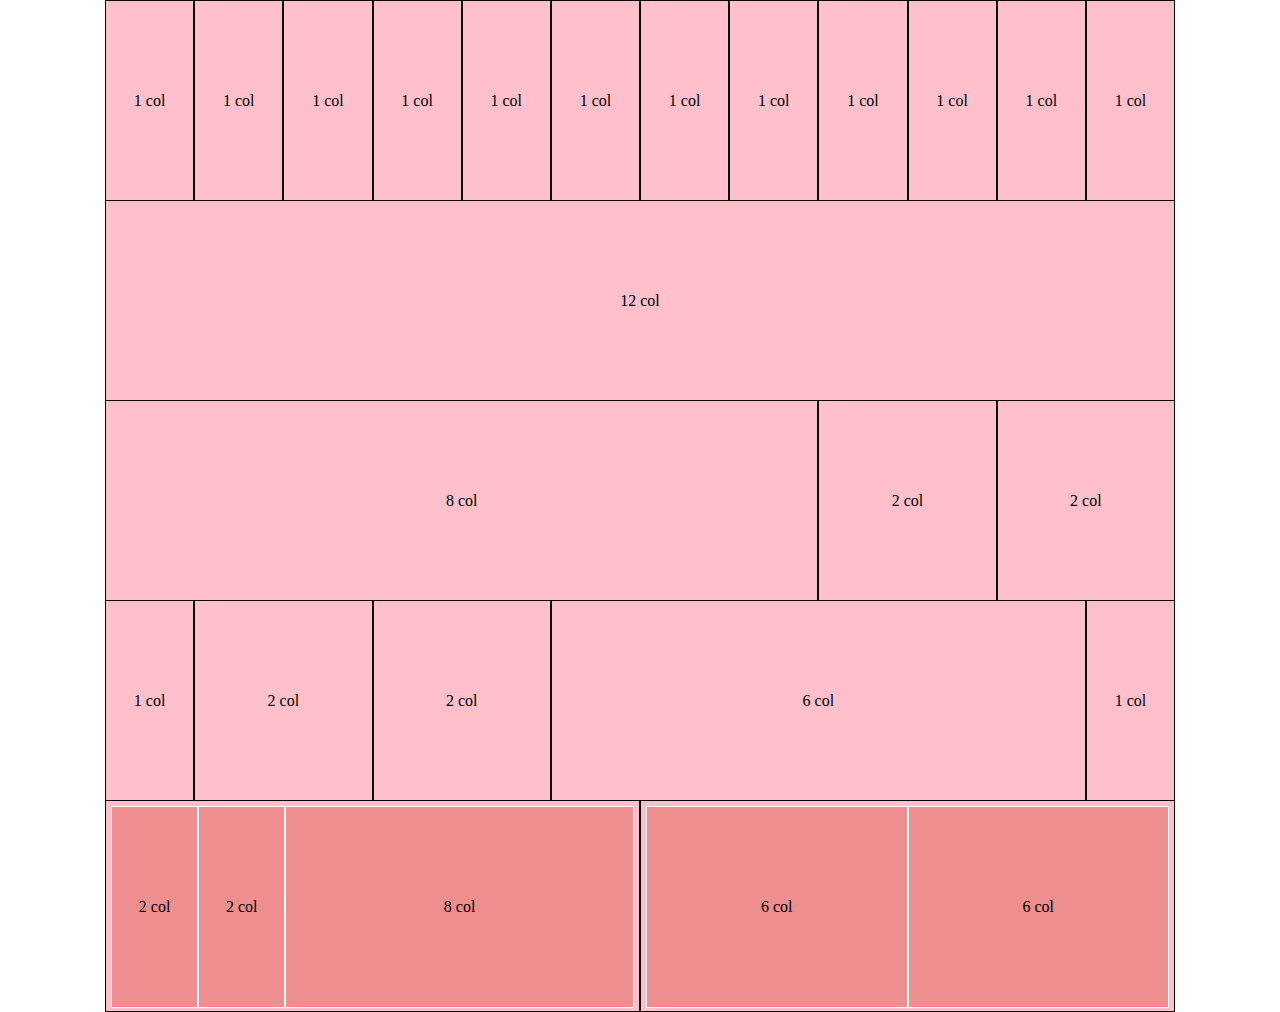
==== index.html @ f857d0db "esercizio completato" ====
<!DOCTYPE html>
<html lang="en">

<head>
    <meta charset="UTF-8">
    <meta http-equiv="X-UA-Compatible" content="IE=edge">
    <meta name="viewport" content="width=device-width, initial-scale=1.0">
    <link rel="stylesheet" href="./css/12bool.css">
    <link rel="stylesheet" href="./css/style.css">
    <title>12 col</title>
</head>

<body>
    <div class="container">
        <div class="row">
            <div class="col-xs">1 col</div>
            <div class="col-xs">1 col</div>
            <div class="col-xs">1 col</div>
            <div class="col-xs">1 col</div>
            <div class="col-xs">1 col</div>
            <div class="col-xs">1 col</div>
            <div class="col-xs">1 col</div>
            <div class="col-xs">1 col</div>
            <div class="col-xs">1 col</div>
            <div class="col-xs">1 col</div>
            <div class="col-xs">1 col</div>
            <div class="col-xs">1 col</div>
        </div>

        <div class="row">
            <div class="col-xs-12">12 col</div>
        </div>

        <div class="row">
            <div class="col-xs-8">8 col</div>
            <div class="col-xs">2 col</div>
            <div class="col-xs">2 col</div>
        </div>

        <div class="row">
            <div class="col-xs">1 col</div>
            <div class="col-xs-2">2 col</div>
            <div class="col-xs-2">2 col</div>
            <div class="col-xs-6">6 col</div>
            <div class="col-xs">1 col</div>
        </div>

        <div class="row">
            <div class="col-xs">
                <div class="row">
                    <div class="col-xs-2">2 col</div>
                    <div class="col-xs-2">2 col</div>
                    <div class="col-xs-8">8 col</div>
                </div>
            </div>

            <div class="col-xs">
                <div class="row">
                    <div class="col-xs-6">6 col</div>
                    <div class="col-xs-6">6 col</div>
                </div>
            </div>


        </div>



    </div>

</body>

</html>
---- css/12bool.css ----
* {
    margin: 0;
    padding: 0;
    box-sizing: border-box;
}

.container-fluid {
    width: 100%;
    max-width: 100%;
}

.container {
    width: 1070px;
    max-width: 100%;
    margin: 0 auto;
}

.row {
    display: flex;
    flex-direction: row;
    flex-wrap: wrap;
}

[class*="col-"] {
    flex: 0 0 auto;
}

.col,
.col-xs {
    flex-grow: 1;
    flex-basis: 0;
    max-width: 100%;
}

.col-xs-1 {
    flex-basis: calc((100% / 12) * 1);
    max-width: calc((100% / 12) * 1);
}

.col-xs-2 {
    flex-basis: calc((100% / 12) * 2);
    max-width: calc((100% / 12) * 2);
}

.col-xs-3 {
    flex-basis: calc((100% / 12) * 3);
    max-width: calc((100% / 12) * 3);
}

.col-xs-4 {
    flex-basis: calc((100% / 12) * 4);
    max-width: calc((100% / 12) * 4);
}

.col-xs-5 {
    flex-basis: calc((100% / 12) * 5);
    max-width: calc((100% / 12) * 5);
}

.col-xs-6 {
    flex-basis: calc((100% / 12) * 6);
    max-width: calc((100% / 12) * 6);
}

.col-xs-7 {
    flex-basis: calc((100% / 12) * 7);
    max-width: calc((100% / 12) * 7);
}

.col-xs-8 {
    flex-basis: calc((100% / 12) * 8);
    max-width: calc((100% / 12) * 8);
}

.col-xs-9 {
    flex-basis: calc((100% / 12) * 9);
    max-width: calc((100% / 12) * 9);
}

.col-xs-10 {
    flex-basis: calc((100% / 12) * 10);
    max-width: calc((100% / 12) * 10);
}

.col-xs-11 {
    flex-basis: calc((100% / 12) * 11);
    max-width: calc((100% / 12) * 11);
}

.col-xs-12 {
    flex-basis: calc((100% / 12) * 12);
    max-width: calc((100% / 12) * 12);
}

.col-xs-offset-1 {
    margin-left: calc((100% / 12) * 1);
}

.col-xs-offset-2 {
    margin-left: calc((100% / 12) * 2);
}

.col-xs-offset-3 {
    margin-left: calc((100% / 12) * 3);
}

.col-xs-offset-4 {
    margin-left: calc((100% / 12) * 4);
}

.col-xs-offset-5 {
    margin-left: calc((100% / 12) * 5);
}

.col-xs-offset-6 {
    margin-left: calc((100% / 12) * 6);
}

.col-xs-offset-7 {
    margin-left: calc((100% / 12) * 7);
}

.col-xs-offset-8 {
    margin-left: calc((100% / 12) * 8);
}

.col-xs-offset-9 {
    margin-left: calc((100% / 12) * 9);
}

.col-xs-offset-10 {
    margin-left: calc((100% / 12) * 10);
}

.col-xs-offset-11 {
    margin-left: calc((100% / 12) * 11);
}

@media only screen and (min-width: 576px) {
    .col-sm {
        flex-grow: 1;
        flex-basis: 0;
        max-width: 100%;
    }
    .col-sm-1 {
        flex-basis: calc((100% / 12) * 1);
        max-width: calc((100% / 12) * 1);
    }
    .col-sm-2 {
        flex-basis: calc((100% / 12) * 2);
        max-width: calc((100% / 12) * 2);
    }
    .col-sm-3 {
        flex-basis: calc((100% / 12) * 3);
        max-width: calc((100% / 12) * 3);
    }
    .col-sm-4 {
        flex-basis: calc((100% / 12) * 4);
        max-width: calc((100% / 12) * 4);
    }
    .col-sm-5 {
        flex-basis: calc((100% / 12) * 5);
        max-width: calc((100% / 12) * 5);
    }
    .col-sm-6 {
        flex-basis: calc((100% / 12) * 6);
        max-width: calc((100% / 12) * 6);
    }
    .col-sm-7 {
        flex-basis: calc((100% / 12) * 7);
        max-width: calc((100% / 12) * 7);
    }
    .col-sm-8 {
        flex-basis: calc((100% / 12) * 8);
        max-width: calc((100% / 12) * 8);
    }
    .col-sm-9 {
        flex-basis: calc((100% / 12) * 9);
        max-width: calc((100% / 12) * 9);
    }
    .col-sm-10 {
        flex-basis: calc((100% / 12) * 10);
        max-width: calc((100% / 12) * 10);
    }
    .col-sm-11 {
        flex-basis: calc((100% / 12) * 11);
        max-width: calc((100% / 12) * 11);
    }
    .col-sm-12 {
        flex-basis: calc((100% / 12) * 12);
        max-width: calc((100% / 12) * 12);
    }
    .col-sm-offset-0 {
        margin-left: 0;
    }
    .col-sm-offset-1 {
        margin-left: calc((100% / 12) * 1);
    }
    .col-sm-offset-2 {
        margin-left: calc((100% / 12) * 2);
    }
    .col-sm-offset-3 {
        margin-left: calc((100% / 12) * 3);
    }
    .col-sm-offset-4 {
        margin-left: calc((100% / 12) * 4);
    }
    .col-sm-offset-5 {
        margin-left: calc((100% / 12) * 5);
    }
    .col-sm-offset-6 {
        margin-left: calc((100% / 12) * 6);
    }
    .col-sm-offset-7 {
        margin-left: calc((100% / 12) * 7);
    }
    .col-sm-offset-8 {
        margin-left: calc((100% / 12) * 8);
    }
    .col-sm-offset-9 {
        margin-left: calc((100% / 12) * 9);
    }
    .col-sm-offset-10 {
        margin-left: calc((100% / 12) * 10);
    }
    .col-sm-offset-11 {
        margin-left: calc((100% / 12) * 11);
    }
}

@media only screen and (min-width: 768px) {
    /* 12 System */
    .col-md {
        flex-grow: 1;
        flex-basis: 0;
        max-width: 100%;
    }
    .col-md-1 {
        flex-basis: calc((100% / 12) * 1);
        max-width: calc((100% / 12) * 1);
    }
    .col-md-2 {
        flex-basis: calc((100% / 12) * 2);
        max-width: calc((100% / 12) * 2);
    }
    .col-md-3 {
        flex-basis: calc((100% / 12) * 3);
        max-width: calc((100% / 12) * 3);
    }
    .col-md-4 {
        flex-basis: calc((100% / 12) * 4);
        max-width: calc((100% / 12) * 4);
    }
    .col-md-5 {
        flex-basis: calc((100% / 12) * 5);
        max-width: calc((100% / 12) * 5);
    }
    .col-md-6 {
        flex-basis: calc((100% / 12) * 6);
        max-width: calc((100% / 12) * 6);
    }
    .col-md-7 {
        flex-basis: calc((100% / 12) * 7);
        max-width: calc((100% / 12) * 7);
    }
    .col-md-8 {
        flex-basis: calc((100% / 12) * 8);
        max-width: calc((100% / 12) * 8);
    }
    .col-md-9 {
        flex-basis: calc((100% / 12) * 9);
        max-width: calc((100% / 12) * 9);
    }
    .col-md-10 {
        flex-basis: calc((100% / 12) * 10);
        max-width: calc((100% / 12) * 10);
    }
    .col-md-11 {
        flex-basis: calc((100% / 12) * 11);
        max-width: calc((100% / 12) * 11);
    }
    .col-md-12 {
        flex-basis: calc((100% / 12) * 12);
        max-width: calc((100% / 12) * 12);
    }
    .col-md-offset-0 {
        margin-left: 0;
    }
    .col-md-offset-1 {
        margin-left: calc((100% / 12) * 1);
    }
    .col-md-offset-2 {
        margin-left: calc((100% / 12) * 2);
    }
    .col-md-offset-3 {
        margin-left: calc((100% / 12) * 3);
    }
    .col-md-offset-4 {
        margin-left: calc((100% / 12) * 4);
    }
    .col-md-offset-5 {
        margin-left: calc((100% / 12) * 5);
    }
    .col-md-offset-6 {
        margin-left: calc((100% / 12) * 6);
    }
    .col-md-offset-7 {
        margin-left: calc((100% / 12) * 7);
    }
    .col-md-offset-8 {
        margin-left: calc((100% / 12) * 8);
    }
    .col-md-offset-9 {
        margin-left: calc((100% / 12) * 9);
    }
    .col-md-offset-10 {
        margin-left: calc((100% / 12) * 10);
    }
    .col-md-offset-11 {
        margin-left: calc((100% / 12) * 11);
    }
}

@media only screen and (min-width: 992px) {
    /* 12 System */
    .col-lg {
        flex-grow: 1;
        flex-basis: 0;
        max-width: 100%;
    }
    .col-lg-1 {
        flex-basis: calc((100% / 12) * 1);
        max-width: calc((100% / 12) * 1);
    }
    .col-lg-2 {
        flex-basis: calc((100% / 12) * 2);
        max-width: calc((100% / 12) * 2);
    }
    .col-lg-3 {
        flex-basis: calc((100% / 12) * 3);
        max-width: calc((100% / 12) * 3);
    }
    .col-lg-4 {
        flex-basis: calc((100% / 12) * 4);
        max-width: calc((100% / 12) * 4);
    }
    .col-lg-5 {
        flex-basis: calc((100% / 12) * 5);
        max-width: calc((100% / 12) * 5);
    }
    .col-lg-6 {
        flex-basis: calc((100% / 12) * 6);
        max-width: calc((100% / 12) * 6);
    }
    .col-lg-7 {
        flex-basis: calc((100% / 12) * 7);
        max-width: calc((100% / 12) * 7);
    }
    .col-lg-8 {
        flex-basis: calc((100% / 12) * 8);
        max-width: calc((100% / 12) * 8);
    }
    .col-lg-9 {
        flex-basis: calc((100% / 12) * 9);
        max-width: calc((100% / 12) * 9);
    }
    .col-lg-10 {
        flex-basis: calc((100% / 12) * 10);
        max-width: calc((100% / 12) * 10);
    }
    .col-lg-11 {
        flex-basis: calc((100% / 12) * 11);
        max-width: calc((100% / 12) * 11);
    }
    .col-lg-12 {
        flex-basis: calc((100% / 12) * 12);
        max-width: calc((100% / 12) * 12);
    }
    .col-lg-offset-0 {
        margin-left: 0;
    }
    .col-lg-offset-1 {
        margin-left: calc((100% / 12) * 1);
    }
    .col-lg-offset-2 {
        margin-left: calc((100% / 12) * 2);
    }
    .col-lg-offset-3 {
        margin-left: calc((100% / 12) * 3);
    }
    .col-lg-offset-4 {
        margin-left: calc((100% / 12) * 4);
    }
    .col-lg-offset-5 {
        margin-left: calc((100% / 12) * 5);
    }
    .col-lg-offset-6 {
        margin-left: calc((100% / 12) * 6);
    }
    .col-lg-offset-7 {
        margin-left: calc((100% / 12) * 7);
    }
    .col-lg-offset-8 {
        margin-left: calc((100% / 12) * 8);
    }
    .col-lg-offset-9 {
        margin-left: calc((100% / 12) * 9);
    }
    .col-lg-offset-10 {
        margin-left: calc((100% / 12) * 10);
    }
    .col-lg-offset-11 {
        margin-left: calc((100% / 12) * 11);
    }
}
---- css/style.css ----
[class*="col"] {
    background-color: pink;
    border: 1px solid black;
    text-align: center;
    line-height: 200px;
}

.row {
    height: 200px;
}

[class*="col"]>.row>[class*="col"] {
    border: none;
    background-color: rgb(238, 142, 142);
    border: 1px solid white;
}

.container .row:last-child .col-xs {
    padding: 5px;
}
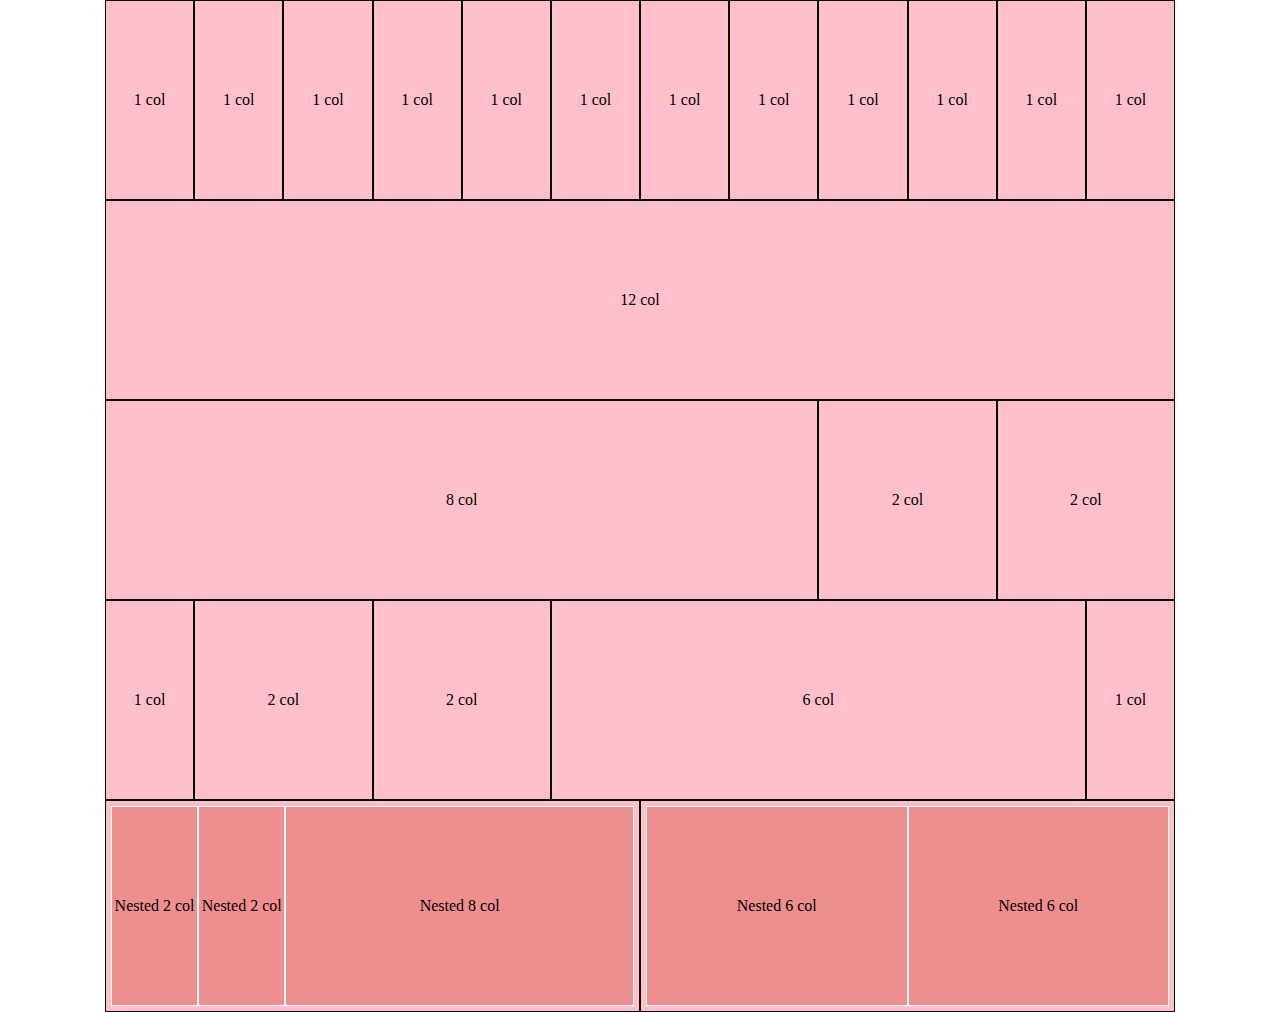
==== commit 92a72cc5: "esercizio corretto" ====
--- a/index.html
+++ b/index.html
@@ -48,16 +48,16 @@
         <div class="row">
             <div class="col-xs">
                 <div class="row">
-                    <div class="col-xs-2">2 col</div>
-                    <div class="col-xs-2">2 col</div>
-                    <div class="col-xs-8">8 col</div>
+                    <div class="col-xs-2">Nested 2 col</div>
+                    <div class="col-xs-2">Nested 2 col</div>
+                    <div class="col-xs-8">Nested 8 col</div>
                 </div>
             </div>
 
             <div class="col-xs">
                 <div class="row">
-                    <div class="col-xs-6">6 col</div>
-                    <div class="col-xs-6">6 col</div>
+                    <div class="col-xs-6">Nested 6 col</div>
+                    <div class="col-xs-6">Nested 6 col</div>
                 </div>
             </div>
 
--- a/css/style.css
+++ b/css/style.css
@@ -1,8 +1,9 @@
 [class*="col"] {
     background-color: pink;
     border: 1px solid black;
-    text-align: center;
-    line-height: 200px;
+    display: flex;
+    align-items: center;
+    justify-content: center;
 }
 
 .row {
@@ -13,8 +14,14 @@
     border: none;
     background-color: rgb(238, 142, 142);
     border: 1px solid white;
+    
 }
 
 .container .row:last-child .col-xs {
     padding: 5px;
-}+}
+
+.container .row:last-child {
+    width: 100%;
+}
+
